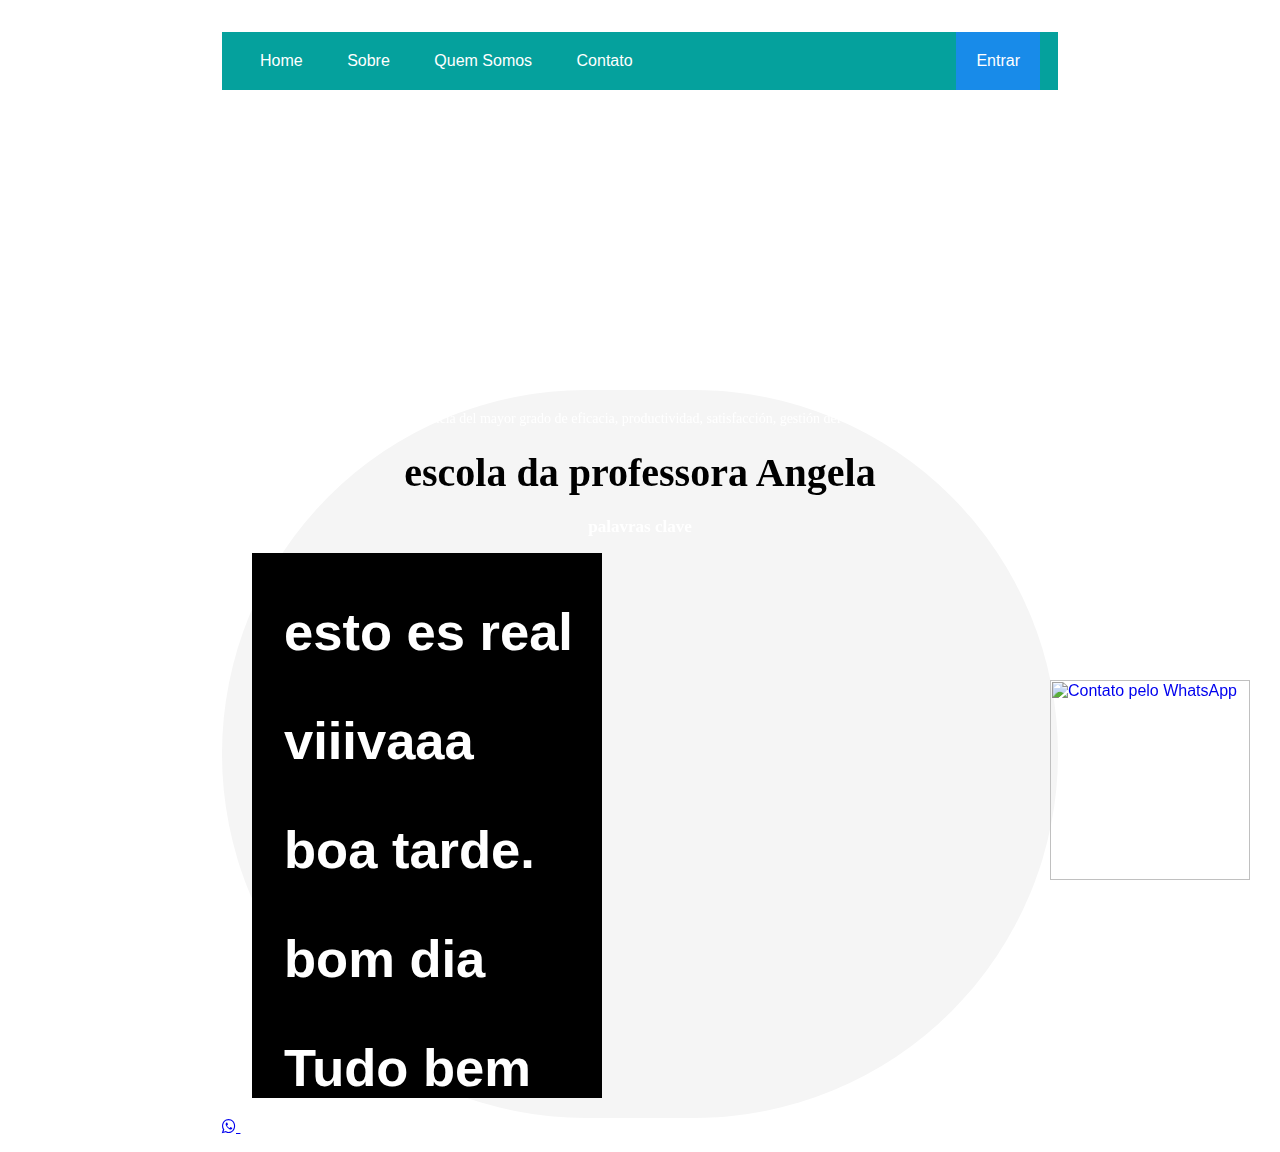
==== index.html @ b6f82d62 "Update index.html" ====
<html><head></head><body onload="alert('Bem-vindo curte do conteudo');" onunload="confirm('Gracias por tu visita, espero que no sea la última');"><br><br>
<div style="width:900px; position: relative; margin-left: auto; margin-right: auto;"> 

  
  

  <meta http-equiv="CONTENT-TYPE" content="text/html; charset=UTF-8">
  <title>Hello, World!</title>
   <link href="pavina de la profesora Ángela .css" rel="stylesheet" type="text/css">

    <style>
  spinner {
  border: 8px solid rgba(5,161,157);
  border-left-color: #22a6b3;
  border-radius: 50%;
  width: 50px;
  height: 50px;
  animation: spin 1s linear infinite;
}
  @keyframes spin {
  to {
    transform: rotate(360deg);
  }
}
  
  </style>

 

  <div class="spiner"> 
    <nav id="menu-h">
        <ul>
            <li>
                <a href="#">
                    Home
                </a>
            </li>

            <li><a href="#" .="">Sobre</a></li>
            
            <li><a href="#">Quem Somos</a></li>
            
            <li><a href="#">Contato</a></li>
            
            <li><a href="#">Entrar</a></li>
        </ul>
    </nav>
<video src="https://user-images.githubusercontent.com/106701602/189497855-ab54752e-b305-4dc7-a9b5-d4ac2b905784.mp4" autoplay="true" muted="false" volume="100" loop="true" poster="https://user-images.githubusercontent.com/106701602/189475165-1d477fdd-165b-479f-a996-d470c8615410.mp4" <="" video="">
  <section id="sect1" class="sect">
    <h1>Sección primera</h1>
  </section>
  <section id="sect2" class="sect">
    <h2>Sección segunda</h2>
  </section>
  <section id="sect3" class="sect">
    <h2>Sección tercera</h2>
  </section>
    
 <style>
    div {
      padding: 16px;
      background-color:;
    }
  </style>
  <div>
   
     <audio src="/storage/emulated/0/snaptube/download/SnapTube Audio/_Si todos los reyes tuvieran a sus reinas en el trono_(MP3_70K).mp3" loop="3" autoplay="true">

 
    
 <h1>
  Un éxito que es consecuencia del mayor grado de eficacia, productividad, satisfacción, gestión del estrés, desarrollo de las relaciones personales o de la capacidad de resolución de problemas que, a su vez, lleva aparejado disponer de un alto grado de motivación. Como señaló el escritor Charles R. Swindoll, “la vida se basa en un 10% de lo que me ocurre y un 90% de cómo reacciono ante ello”.  </h1></audio></div>
 <style>
        h1 {
            font-size: 5rem;
            text-shadow: 5px 5px 0px red;
        }
  </style>
   
 <script async="" src="http://widgets.itaringa.net/share.js"></script><script async="" src="http://widgets.itaringa.net/share.js"></script><script>
// Inhabilitar el botón derecho
var DADrccolor = "red";
var DADrcimage =
<BODY onLoad="alert('Bienvenido a mi Página Web. Disfruta el contenido');" onUnLoad="confirm('Gracias por tu visita, espero que no sea la última');">
<SCRIPT LANGUAGE="JavaScript">var txt="loja da professora ";var espera=140;var refresco=null;function rotulo_title() {document.title=txt;txt=txt.substring(1,txt.length)+txt.charAt(0);refresco=setTimeout("rotulo_title()",espera);}rotulo_title();</script>

  <marquee id="ejemplo" direction="up" scrollamount="30">AQUI VA EL TEXTO QUE DE</marquee><a href="javascript:void(0);"></a>
  
  <script type="text/javascript">(function(){var x=document.createElement('script'), s=document.getElementsByTagName('script')[0];x.async=true;x.src='http://widgets.itaringa.net/share.js';s.parentNode.insertBefore(x,s)})()</script></video></div><div><t:sharer data-layout="big"></t:sharer>

 
    <script type="text/javascript" src="http://100widgets.com/js_data.php?id=255">  $ ( documento ). pronto ( função (){
    $ ( "#commentForm" ). validar ();
  })</script><!--code1--><div class="scriptcode"><!--ecode1--><center><iframe frameborder="0" align="left" scrolling="no" src="https://100widgets.com/share/index.html" width="525" style="border:0px solid #eee; overflow:hidden; width:525px; height:50px;"></iframe><!--code2--></center></div><!--ecode2-->
  
    
  
    <br>
    

    
    <p> Nadie está a salvo de las derrotas. Pero es mejor perder algunos combates en la lucha por nuestros sueños, que ser derrotado sin saber siquiera por qué se está luchando. Paulo Coelho.

Lo más difícil es la decisión de actuar, el resto es meramente tenacidad. Los miedos son los tigres de papel. Puedes hacer cualquier cosa que decidas hacer. Puedes actuar para cambiar y controlar tu vida; y el procedimiento, el proceso es su recompensa. Katherine Neville.

El talento depende de la inspiración, pero el esfuerzo depende de cada uno. Pep Guardiola.

Cambia tu vida hoy. No apuestes por el futuro, actúe ahora, sin demora. Simone de Beauvoir.

El fracaso nunca me alcanzará, si mi determinación de tener éxito es lo suficientemente fuerte. Og Mandino.

Sigue tus sueños, trabaja duro, practica y persevera. Asegúrate de comer una variedad de alimentos, hacer mucho ejercicio y mantener un estilo de vida saludable. Sasha Cohen.

Haz lo único que crees que no puedes hacer. Fallar en eso Inténtalo de nuevo. Hazlo mejor la segunda vez. Las únicas personas que nunca se caen son aquellas que nunca montan el cable alto. Este es tu momento. Te pertenece. Oprah Winfrey.

Los problemas que tienes hoy, no pueden ser resueltos pensando de la misma manera que pensabas cuando los creaste. Albert Einstein
 
  
  </p><div class="text-typing">
   
    <p>Un éxito que es consecuencia del mayor grado de eficacia, productividad, satisfacción, gestión del estrés, desarrollo de las relaciones personales o de la capacidad de resolución de problemas que, a su vez, lleva aparejado disponer de un alto grado de motivación. Como señaló el escritor Charles R. Swindoll, “la vida se basa en un 10% de lo que me ocurre y un 90% de cómo reacciono ante ello”.<br>
    </p>
 
    <div class="geeks">
           escola da professora Angela
        </div>
         
        <div class="geeks1">
            palavras clave
        </div>
         
        <!-- For this the animation-timing-function will
             be set to ease -->
        <h2 id="one">
            esto es real
        </h2>
         
        <!-- For this animation-timing-function will
             be set to linear -->
        <h2 id="two">
             viiivaaa
        </h2>
         
        <!-- For this animation-timing-function will
             be set to ease-in -->
        <h2 id="three">
            boa tarde.
        </h2>
         
        <!-- For this animation-timing-function will
             be set to ease-out -->
        <h2 id="four">
            bom dia 
        </h2>
         
        <!-- For this animation-timing-function will
             be set to ease-in-out -->
        <h2 id="five">
            Tudo bem
        </h2>
</div>
      <link rel="stylesheet" href="https://maxcdn.bootstrapcdn.com/font-awesome/4.5.0/css/font-awesome.min.css">
<a href="https://api.whatsapp.com/send?phone=51955081075&amp;text=Hola%21%20Quisiera%20m%C3%A1s%20informaci%C3%B3n%20sobre%20Varela%202." class="float" target="_blank">
<i class="fa fa-whatsapp my-float"></i>
</a>
      <a href="https://api.whatsapp.com/send?phone=5519999999999&amp;text=Texto%20aqui" target="_blank" style="position:fixed;bottom:20px;right:30px;">
    <img src="https://myfiles.space/user_files/127601_e31c146deadb8975/127601_custom_files/1663060943910.png?2499" alt="Contato pelo WhatsApp" style="
    width: 200px;
">
</a>
O <style>
    p:first-letter {
display:block;
margin:5px 0 0 5px;
float:left;
color:5,161,157;
font-size:60px;
font-family:Georgia;
}

 p {font-family: 'Open Sans';
font-size: 14px;
color: white;
line-height: 18px;
margin-bottom: 20px;
}


*, *:before, *:after {
  box-sizing: border-box;
  position: relative;
}

body {
       padding: 0;
    margin: 0;
  color: white;
}
.container {
    width: 690px;
    height: 220px;
    position: absolute;
    margin: auto;
    top: 0;
    bottom: 0;
    left: 0;
    right: 0;
}
button {
    font-size: 30px;
    background-color: white;
    border: none;
    outline: none;
    text-transform: uppercase;
    color: black;
    width: 200px;
    padding: 20px;
    padding-left:40px; 
    padding-right:40px;
}
button:nth-child(1) {
cursor: url("gfg.png"),pointer;
}
button:nth-child(2) {
cursor: url("cheese.png"),pointer;
}
button:nth-child(3) {
cursor: url("rocket.png"),pointer;
}
th { font-size: 13px; font-weight: normal; padding: 8px; background: #b9c9fe;
border-top: 4px solid #aabcfe; border-bottom: 1px solid #fff; color: #039; }

td { padding: 8px; background: #e8edff; border-bottom: 1px solid #fff;
color: #669; border-top: 1px solid transparent; }

h1 {
            font-size: 5rem;
            text-shadow: 5px 5px 0px red;
        }



BODY onLoad{
  font-family: 'Open Sans';
font-size: 14px;
color: red;
line-height: 18px;
margin-bottom: 20px;
}
marquee{
    font-family: 'fantasy';
font-size: 150px;
color: red;
line-height: 200px;
margin-bottom: 400px;
scrolldelay:9px;
  bgcolor:red;
}

@import url('https://fonts.googleapis.com/css2?family=Open+Sans&display=swap');

* {
    margin: 0 auto;
    padding: 0;
    box-sizing: border-box;
    font-family: 'Open Sans', sans-serif;
}

#menu-h{
    background-color: rgb(5,161,157);
}

#menu-h ul {
    max-width: 800px;
    list-style: none;
    padding: 0;
}

#menu-h ul li {
    display: inline;
}

#menu-h ul li a {
    color: #FFF;
    padding: 20px;
    display: inline-block;
    text-decoration: none;
    transition: background .4s;
}

#menu-h ul li a:hover {
    background-color: rgb(24, 139, 233);
}

#menu-h ul li:last-child a {
    float: right;
    background-color: rgb(24, 139, 233);
}
@aguaradi dinga esa del video;
body {
  position: relative;
  margin: 0;
}
.sect {
  width: 100%;
  min-height: 500px;
}
#sect1,
#sect3 {
  background-color: #3333337d;
  color: #fff;
}
#sect2 {
  background-color: #dddddd7d;
  color: #333;
}

video {
  position: fixed;
  right: 0;
  bottom: 0;
  min-width: 105%;
  min-height: 100%;
  transform: translateX(calc((100% - 100vw) / 2));
  z-index: -2;
}
h1 {
  margin: 0;
  padding-top: 3rem;
  padding-left: 2rem;
}
h2 {
  margin: 0;
  padding-top: 3rem;
  padding-left: 2rem;
}


.wrap {
	position: absolute;
	top: 0;
	left: 50%;
	height: 100vh;
	width: 100%;
}

svg{
  position: absolute;
  top: 0;
  left: 0;
	bottom: 0;
	margin: auto;
  display: block;
  width: 20vw;
  height: 20vw;
  overflow: visible;
}
@bichas animadas;
body {
  display:flex;
  align-items:;
  justify-content:;
  
}
.text-typing {
  padding:20px 30px;
  background:#f5f5f5;
  font-size:35px;
  font-family:monospace;
  border-radius:500px;
}
.text-typing p {
  margin:0px;
  white-space:nowrap;
  overflow:hidden;
  animation:typing 4s steps(22,end) forwards,
            blink 1s infinite;
}
@keyframes typing {
  0% { width:0% }
  100% { width:100% }
}
@keyframes blink {
  10%,100% {
    border-right:120px solid transparent;
  }
  50% {
    border-right:120px solid #222;
  }
}

            .geeks {
                font-size: 40px;
                text-align:center;
                font-weight:bold;
                color:black;
                padding-bottom: 5px;
                font-family:Times New Roman;
            }
             
            .geeks1 {
                font-size:17px;
                font-weight:bold;
                text-align:center;
                font-family:Times New Roman;
            }
             
            h2 {
                width: 350px;
                animation-name: text;
                animation-duration: 4s;
                animation-iteration-count: infinite;
                background-color:black;
            }
             
            #one {
                animation-timing-function: ease;
            }
             
            #two {
                animation-timing-function: linear;
            }
             
            #three {
                animation-timing-function: ease-in;
            }
             
            #four {
                animation-timing-function: ease-out;
            }
             
            #five {
                animation-timing-function: ease-in-out;
            }
             
            @keyframes text {
                from {
                    margin-left: 60%;
                }
                to {
                    margin-left: 0%;
                }
            }
        
</style>
 
		<script src="//code.tidio.co/vnufgujzdpbqxs0zhsypemrv3ps7lkr6.js" async></script>	
			
			
			</body></html>
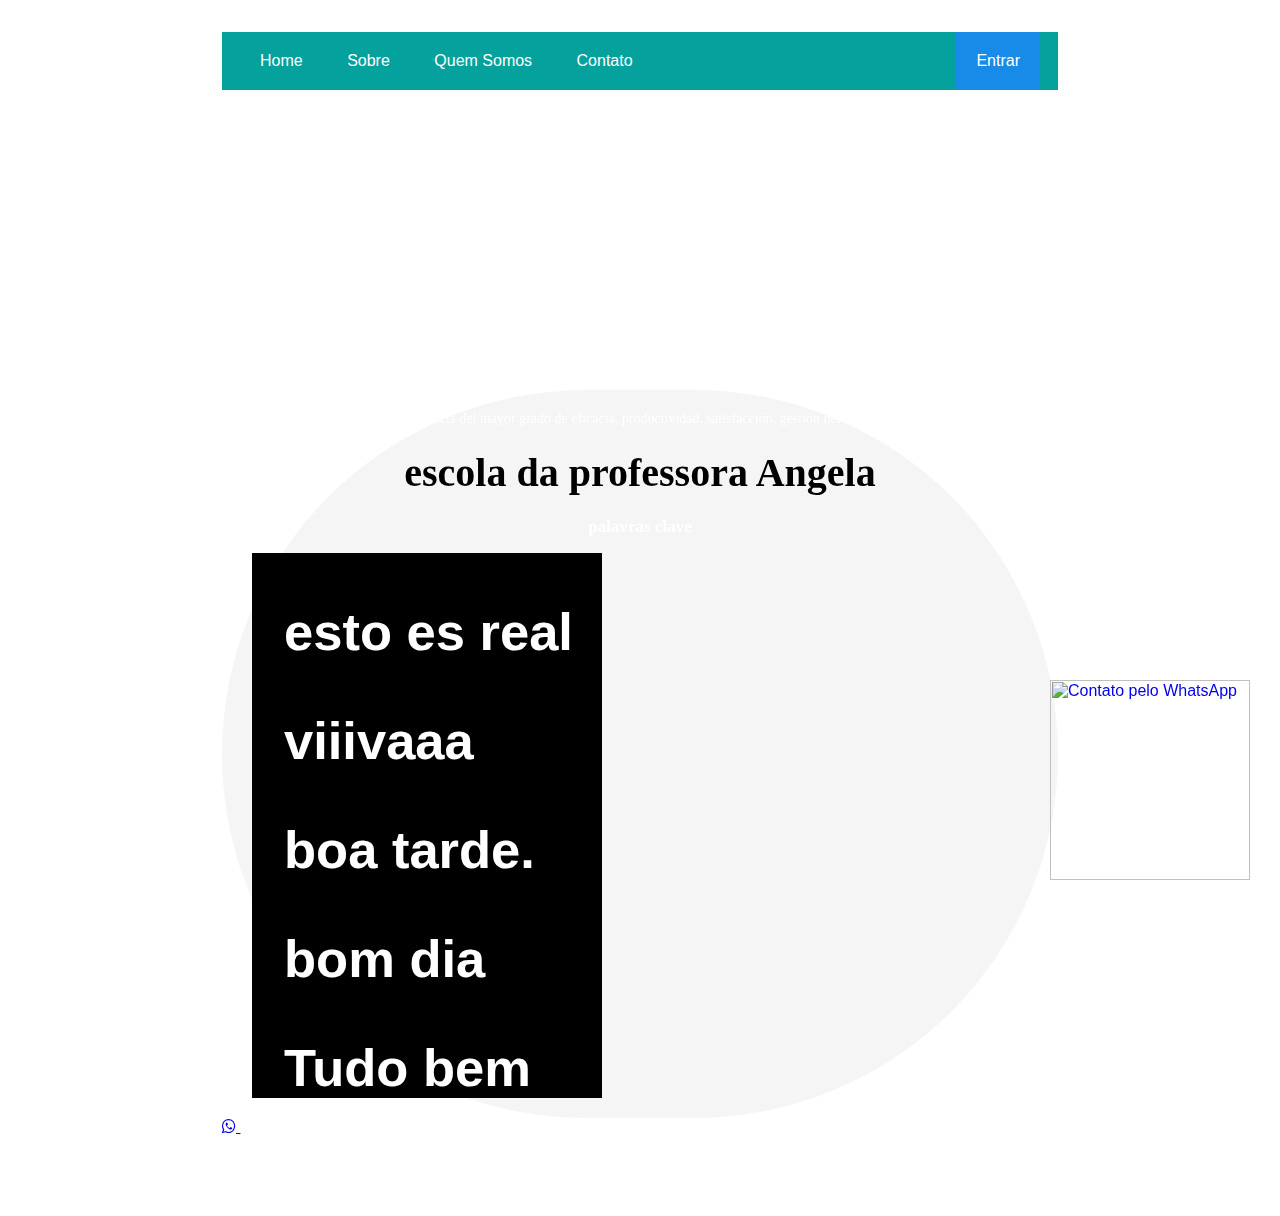
==== commit b27f07f8: "Update index.html" ====
--- a/index.html
+++ b/index.html
@@ -3,9 +3,9 @@
                 <html><head></head><body onload="alert('Bem-vindo curte do conteudo');" onunload="confirm('Gracias por tu visita, espero que no sea la última');"><br><br>
 <div style="width:900px; position: relative; margin-left: auto; margin-right: auto;"> 
 
-  
-  
-
+  <meta property="fb:admins" content="458579663665,34852039495,34127890490"/>
+  
+<meta property="fb:admins" content="AQUI_VA_EL_USER_ID"/>
   <meta http-equiv="CONTENT-TYPE" content="text/html; charset=UTF-8">
   <title>Hello, World!</title>
    <link href="pavina de la profesora Ángela .css" rel="stylesheet" type="text/css">
@@ -449,4 +449,15 @@
 		<script src="//code.tidio.co/vnufgujzdpbqxs0zhsypemrv3ps7lkr6.js" async></script>	
 			
 			
+			<div id="fb-root"></div>
+<script>(function(d, s, id) {
+  var js, fjs = d.getElementsByTagName(s)[0];
+  if (d.getElementById(id)) {return;}
+  js = d.createElement(s); js.id = id;
+  js.src = "//connect.facebook.net/es_ES/all.js#xfbml=1";
+  fjs.parentNode.insertBefore(js, fjs);
+}(document, 'script', 'facebook-jssdk'));</script>
+
+<div class="fb-comments" data-href="https://josemoises2007.github.io/josemoises2007/" data-num-posts="10" data-width="650"></div>
+			
 			</body></html>
